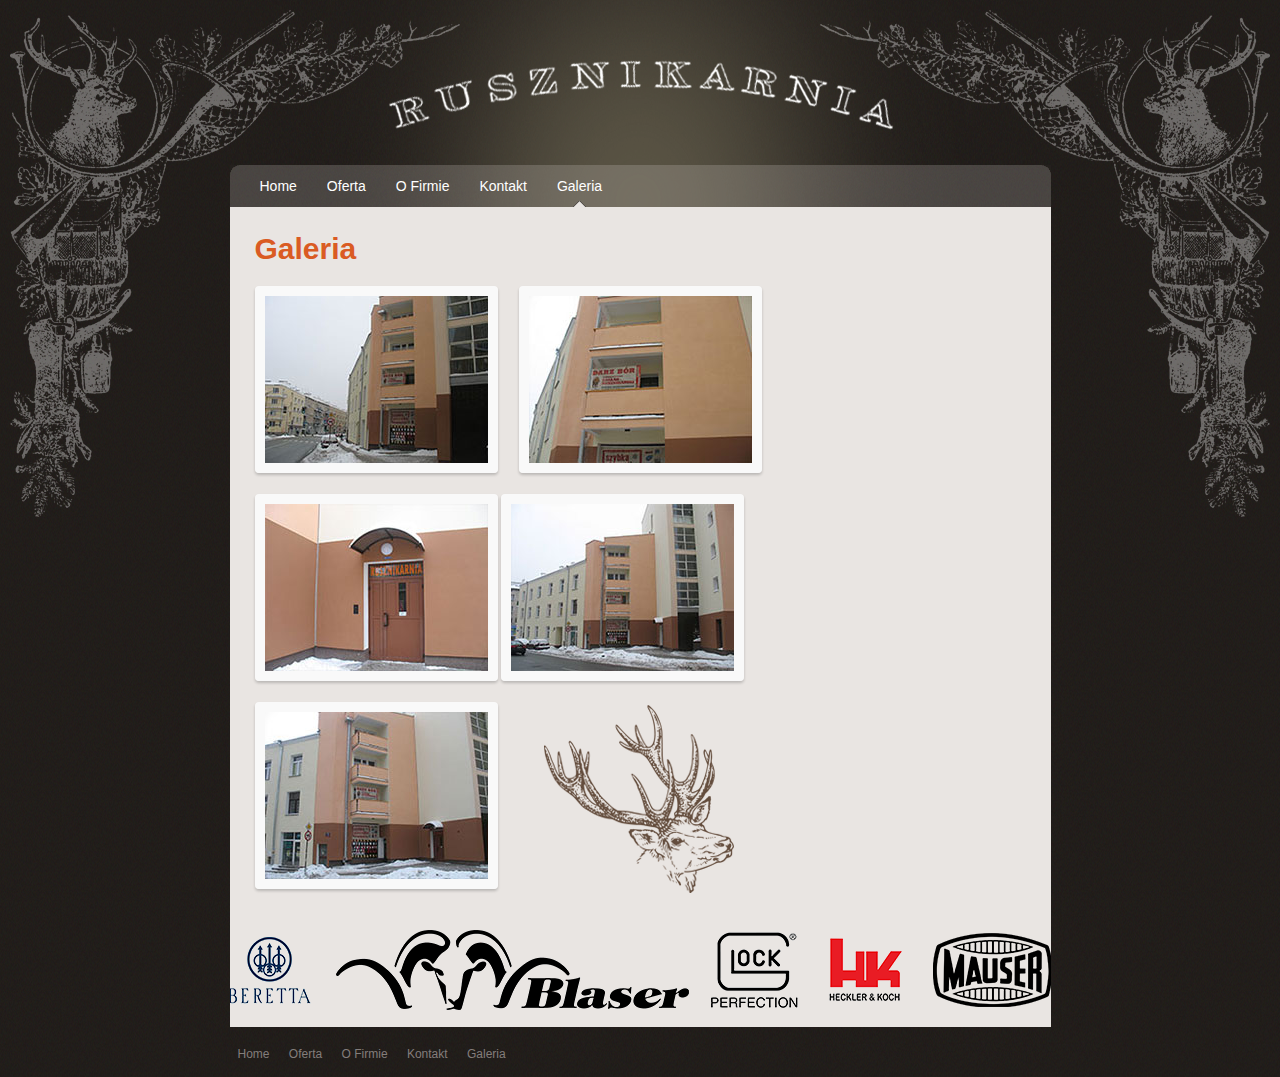
==== galeria.html @ e7baa584 "Initial Commit" ====
<!doctype html>  
<head>

<!--
           ,,,,        ,,,,
         ,"    ';    ;'    ",
         ;     s$$$$$s      ;
         ',  ss$$$$$$$$ss  ,'
          ;s$$$$$$$$$$$$$$s;
          $$$$$$$$$$$$$$$$$$
         $$$$W""Y$$$$Y""W$$$$
         $$$$   "$$$$"   $$$$
         $$$$  .$$$$$$.  $$$$
          $$$$$$$$$$$$$$$$$$
            "Y$$$"**"$$$Y"
               "$b..d$"
-->
        
<meta charset="utf-8">
<title>DARZ BÓR</title>

<link rel="stylesheet" type="text/css" href="css/style.css" />
<link rel="stylesheet" type="text/css" href="css/jquery.fancybox.css" />

<script type="text/javascript" src="http://ajax.googleapis.com/ajax/libs/jquery/1.7.1/jquery.min.js"></script>
<script type="text/javascript" src="js/jquery.simplyscroll.min.js"></script>
<script type="text/javascript" src="js/jquery.mousewheel-3.0.6.pack.js"></script>
<script type="text/javascript" src="js/jquery.fancybox.pack.js"></script>

<script type="text/javascript">
    $(document).ready(function() {
        $(".fancybox").fancybox();
    });
</script>

<script type="text/javascript">
    (function($) {
        $(function() {
            $("#scroller").simplyScroll({
                pauseOnHover: false
            });
        });
    })(jQuery);
</script>

</head>
<body>

<img class="border_left" src="images/border_left.png" alt="" title="" />
<img class="border_right" src="images/border_right.png" alt="" title="" />

<div id="main_container">

    <div id="header"></div>

    <div class="menu">
        <ul>                                                                         
            <li><a href="/">Home</a></li>
            <li><a href="oferta.html">Oferta</a></li>
            <li><a href="o_firmie.html">O Firmie</a></li>
            <li><a href="kontakt.html">Kontakt</a></li>
            <li class="selected"><a href="galeria.html">Galeria</a></li>
        </ul>
    </div> <!-- .menu -->
        
    <div class="center_content">

        <h1 class="title">Galeria</h1>

        <div class="twelvecol first thumb">
            <a class="fancybox" rel="group" href="images/galeria/IMG_2061.JPG" title="">
                <img src="images/galeria/thumb/thumb_IMG_2061.jpg" alt="" />
            </a>
            <a class="fancybox" rel="group" href="images/galeria/IMG_2062.JPG" title="">
                <img src="images/galeria/thumb/thumb_IMG_2062.jpg" alt="" />
            </a>
            <a class="fancybox" rel="group" href="images/galeria/IMG_2064.JPG" title="">
                <img class="end" src="images/galeria/thumb/thumb_IMG_2064.jpg" alt="" />
            </a>
            <a class="fancybox" rel="group" href="images/galeria/IMG_2065.JPG" title="">
                <img src="images/galeria/thumb/thumb_IMG_2065.jpg" alt="" />
            </a>
            <a class="fancybox" rel="group" href="images/galeria/IMG_2066.JPG" title="">
                <img src="images/galeria/thumb/thumb_IMG_2066.jpg" alt="" />
            </a>
            <img class="deer" src="images/deer.png" />
        </div><!-- .twelvecol -->

        <div  class="full">
            <ul id="scroller">
                <li><img src="images/scroller/beretta.png" height="80" width="93" alt="Beretta"></li>
                <li><img src="images/scroller/blaser.png" height="80" width="353" alt="Blaser"></li>
                <li><img src="images/scroller/glock.png" height="80" width="91" alt="Glock"></li>
                <li><img src="images/scroller/hk.png" height="80" width="93" alt="HK"></li>
                <li><img src="images/scroller/mauser.png" height="80" width="120" alt="Mauser"></li>
                <li><img src="images/scroller/ocz.png" height="80" width="128" alt="OCZ"></li>
                <li><img src="images/scroller/rws.png" height="80" width="80" alt="RWS"></li>
                <li><img src="images/scroller/sauer.png" height="80" width="207" alt="SAUER"></li>
                <li><img src="images/scroller/schmitbender.png" height="80" width="674" alt="Schmitbender"></li>
                <li><img src="images/scroller/sigsauer.png" height="80" width="278" alt="Sigsauer"></li>
                <li><img src="images/scroller/smithwesson.png" height="80" width="156" alt="Smith & Wesson"></li>
                <li><img src="images/scroller/steyr.png" height="80" width="80" alt="Steyr"></li>
                <li><img src="images/scroller/swarovski.png" height="80" width="103" alt="Swarovski"></li>
                <li><img src="images/scroller/walther.png" height="80" width="238" alt="Walther"></li>
                <li><img src="images/scroller/zeiss.png" height="80" width="80" alt="Zeiss"></li>
            </ul><!-- #scroller -->
        </div><!-- .full -->
        
        <div class="clear"></div> 
    
    </div><!-- .center_content -->    

    <div id="footer">  

        <div class="left_footer">
            <a href="/">Home</a>
            <a href="oferta.html">Oferta</a>
            <a href="o_firmie.html">O Firmie</a>
            <a href="kontakt.html">Kontakt</a>
            <a href="galeria.html">Galeria</a>
        </div><!-- .left_footer -->
    
    </div><!-- @footer -->
    
</div><!-- #main_container -->

</body>
</html>
---- css/style.css ----
/* Template from csstemplatesmarket.com */

@import url("normalize.css");
@import url("grid.css");
@import url("jquery.simplyscroll.css");

body
{
	background:url(../images/bg.gif) repeat #000;
	font-family:arial, sans-serif;
	font-size:12px;
	color:#36322b;
	margin:0 auto auto;
	padding:0;
}

h1 {}

h2 {
	color: #24a4b3;
	font-size: 20px;
	margin: 0;
	padding: 0;
}

h3 {
	margin: 5px 0;
	padding: 0;
}

ul {
	padding: 0 0 0 20px;
	margin: 0;
}
p
{
	text-align:justify;
	line-height:20px;
	margin:0;
	padding:0 0 20px 0;
}

p.welcome
{
	padding:10px;
}

p.testimonial
{
	font-style:italic;
	padding:5px 15px 0 5px;
}

.clear
{
	clear:both;
}

a.read_more
{
	display:block;
	width:66px;
	height:23px;
	line-height:23px;
	text-align:center;
	color:#fff;
	float:right;
	text-decoration:none;
	font-size:12px;
	background:url(../images/read_more_bg.gif) no-repeat center;
	margin:10px 40px 0 0;
	padding:0 0 0 17px;
}

img.left_img
{
	float:left;
	padding:3px 25px 3px 3px;
}

#main_container
{
	width:821px;
	height:auto;
	margin:auto;
	padding:0;
}

#header
{
	width:821px;
	height:165px;
	background:url(../images/header_bg.png) no-repeat center top;
	margin:0;
	padding:0;
}

.center {
	text-align: center;
}

.border_left {
	left:0;
	position:absolute;
	top:0;
	z-index:2;
	padding:10px 0 0 10px;
}

.border_right {
	right:0;
	position:absolute;
	top:0;
	z-index:2;
	padding:10px 10px 0 0;
}

.title {
	font-size: 30px;
	font-weight: 700;
	color: #da5b23;
	padding: 0;
	margin: 0 0 20px 0;
}

.title_welcome
{
	width:auto;
	font-size:22px;
	color:#24a4b3;
	background:url(../images/news_icon.gif) no-repeat left top;
	margin:0 0 30px;
	padding:0 0 0 35px;
}

.menu
{
	width:821px;
	height:42px;
	background:url(../images/menu_bg.gif) no-repeat left;
	position:relative;
	z-index:3;
	margin:0;
}

.menu ul
{
	list-style:none;
	margin:0;
	padding:0 0 0 15px;
}

.menu ul li
{
	display:inline;
}

.menu ul li a
{
	float:left;
	height:42px;
	border:none;
	text-decoration:none;
	color:#fff;
	line-height:42px;
	font-size:14px;
	padding:0 15px;
}

.menu ul li.selected a
{
	float:left;
	height:42px;
	border:none;
	text-decoration:none;
	color:#fff;
	line-height:42px;
	font-size:14px;
	background:url(../images/menu_bullet.gif) no-repeat bottom center;
	padding:0 15px;
}

.menu ul li a:hover
{
	background:url(../images/menu_bullet.gif) no-repeat bottom center;
}

.welcome_box
{
	border:1px solid #fff;
	-webkit-border-radius:8px;
	-moz-border-radius:8px;
	border-radius:8px;
	-webkit-box-shadow:0 0 10px 3px #d9d5d2;
	box-shadow:0 0 10px 3px #d9d5d2;
	padding:0;
}

.center_content
{
	height:auto;
	clear:both;
	background-color:#e9e5e2;
	position:relative;
	z-index:3;
	padding:25px 25px 5px 25px;
}

.center_left
{
	width:460px;
	float:left;
	padding:10px 0 10px 0;
}

.center_right
{
	width:300px;
	float:left;
	padding:10px 0;
}

.software_box
{
	width:187px;
	height:265px;
	padding:0 0 15px 50px;
}

.features
{
	padding:10px 0 0 30px;
}

.news_box
{
	float:left;
	width:auto;
	border-bottom:1px #CCC dashed;
	padding:10px 0 8px;
}

.news_icon
{
	width:30px;
	height:33px;
	float:left;
	background:url(../images/news_icon.gif) no-repeat center;
}

.news_content
{
	width:400px;
	float:left;
	text-align:justify;
	line-height:20px;
	padding:0 0 0 10px;
}

.text_box
{
	width: 500px;
	background: #ded8d3;
	border:1px solid #cbc3bd;
	-webkit-border-radius:8px;
	-moz-border-radius:8px;
	border-radius:8px;
	padding: 20px 0 0 0;
	margin: 0 auto 20px auto;
	float: none;
}

.login_form_row
{
	float:left;
	padding:4px 0;
}

label.login_label
{
	width:70px;
	float:left;
	color:#000;
	text-align:right;
	padding:3px 5px 0 0;
}

input.login_input
{
	width:153px;
	height:18px;
	float:left;
	border:1px #9dbbc6 solid;
	background-color:#fff;
	color:#000;
}

input.login
{
	float:right;
	padding:10px 20px 0 0;
}

ul.list
{
	list-style:none;
	margin:0;
	padding:0;
}

ul.list li
{
	list-style:none;
	width:auto;
	height:auto;
	margin:8px 0;
	padding:0;
}

ul.list li a
{
	height:24px;
	width:auto;
	color:#36322b;
	text-align:left;
	line-height:24px;
	text-decoration:none;
	margin:0;
	padding:0 0 0 15px;
}

ul.list li span
{
	height:24px;
	width:24px;
	display:block;
	color:#000;
	text-align:center;
	float:left;
	line-height:24px;
	background:url(../images/bullet_list.gif) no-repeat left;
	margin:0;
	padding:0;
}

.testimonials
{
	padding:20px 0;
}

#footer
{
	width:821px;
	height:50px;
	clear:both;
	color:#837d7b;
	position:relative;
	z-index:3;
}

.left_footer
{
	float:left;
	padding:20px 0 0;
}

#footer a
{
	color:#837d7b;
	text-decoration:none;
	padding:0 8px;
}

.right_footer
{
	float:right;
	padding:15px 5px 0 0;
}

a {
	color: #da5b23;
}

a:hover, a:focus {
	text-decoration: underline;
}

a,a:hover.read_more,ul.list li a:hover
{
	text-decoration: none;
}

span.red,span.orange
{
	font-weight:700;
	color:#da5b23;
}

.fancybox img{
	margin: 0 18px 18px 0;
	border: 10px solid #f9f9f9;
	box-shadow: rgba(0,0,0,0.2) 0px 2px 3px 0px;
	-webkit-border-radius: 4px;
	-moz-border-radius: 4px;
	border-radius: 4px;
}

.end {
	margin: 0 0 18px 0 !important;
}

.dog {
	margin: -70px 0 -10px 0;
	margin: -70px 0 -0 0;
	left: -10px;
}

.boar {
	position: relative;
	top: -210px;
	margin: -183px 30px 0 0;
	float: right;
}

.deer {
	margin: 0 0 0 25px;
	top: -14px;
	position: relative;
}
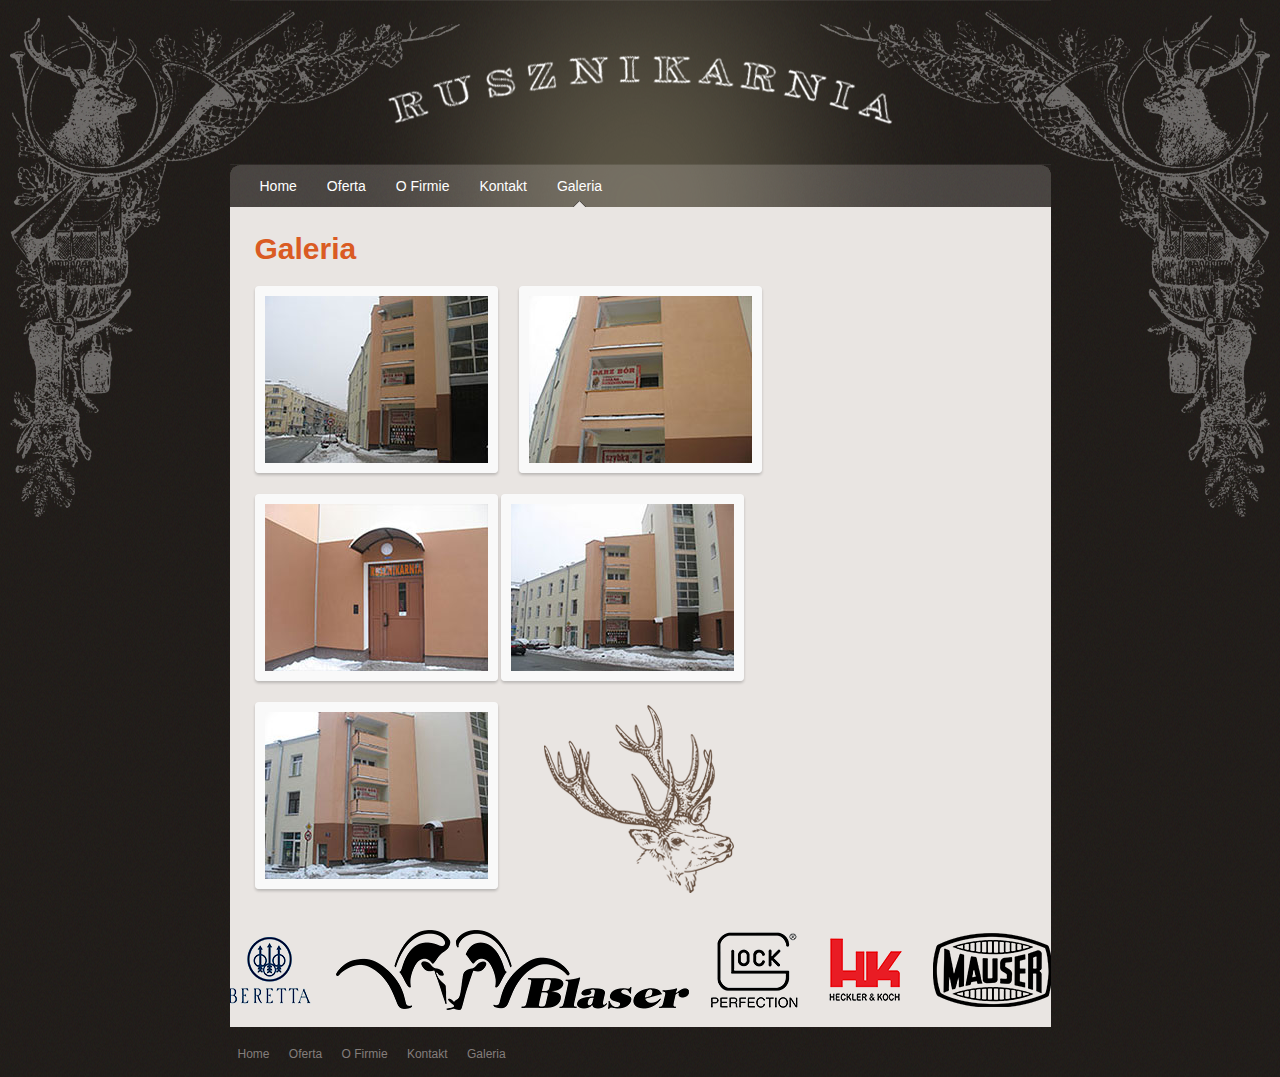
==== commit a91344e5: "New header method" ====
--- a/galeria.html
+++ b/galeria.html
@@ -51,8 +51,10 @@
 
 <div id="main_container">
 
-    <div id="header"></div>
-
+    <div id="header">
+        <a href="/"><img class="logo" src="images/logo.png" /></a>
+    </div>
+    
     <div class="menu">
         <ul>                                                                         
             <li><a href="/">Home</a></li>
--- a/css/style.css
+++ b/css/style.css
@@ -4,137 +4,134 @@
 @import url("grid.css");
 @import url("jquery.simplyscroll.css");
 
-body
-{
-	background:url(../images/bg.gif) repeat #000;
-	font-family:arial, sans-serif;
-	font-size:12px;
-	color:#36322b;
-	margin:0 auto auto;
-	padding:0;
+body {
+    background: url(../images/bg.gif) repeat black;
+    font-family: arial, sans-serif;
+    font-size: 12px;
+    color: #36322b;
+    margin: 0 auto auto;
+    padding: 0;
 }
 
 h1 {}
 
 h2 {
-	color: #24a4b3;
-	font-size: 20px;
+    color: #24a4b3;
+    font-size: 20px;
+    margin: 0;
+    padding: 0;
+}
+
+h3 {
+    margin: 5px 0;
+    padding: 0;
+}
+
+ul {
+    padding: 0 0 0 20px;
+    margin: 0;
+}
+
+p {
+	text-align: justify;
+	line-height: 20px;
 	margin: 0;
-	padding: 0;
-}
-
-h3 {
-	margin: 5px 0;
-	padding: 0;
-}
-
-ul {
-	padding: 0 0 0 20px;
-	margin: 0;
-}
-p
-{
-	text-align:justify;
-	line-height:20px;
-	margin:0;
-	padding:0 0 20px 0;
-}
-
-p.welcome
-{
-	padding:10px;
-}
-
-p.testimonial
-{
-	font-style:italic;
-	padding:5px 15px 0 5px;
-}
-
-.clear
-{
-	clear:both;
-}
-
-a.read_more
-{
-	display:block;
-	width:66px;
-	height:23px;
-	line-height:23px;
-	text-align:center;
-	color:#fff;
-	float:right;
-	text-decoration:none;
-	font-size:12px;
-	background:url(../images/read_more_bg.gif) no-repeat center;
-	margin:10px 40px 0 0;
-	padding:0 0 0 17px;
-}
-
-img.left_img
-{
-	float:left;
-	padding:3px 25px 3px 3px;
-}
-
-#main_container
-{
-	width:821px;
-	height:auto;
-	margin:auto;
-	padding:0;
-}
-
-#header
-{
-	width:821px;
-	height:165px;
-	background:url(../images/header_bg.png) no-repeat center top;
-	margin:0;
-	padding:0;
+	padding: 0 0 20px 0;
+}
+
+p.welcome {
+    padding: 10px;
+ }
+
+p.testimonial {
+	font-style: italic;
+    padding: 5px 15px 0 5px;
+}
+
+.clear {
+    clear: both;
+}
+
+a.read_more {
+    display: block;
+    width: 66px;
+    height: 23px;
+    line-height: 23px;
+    text-align: center;
+    color: #fff;
+    float: right;
+    text-decoration: none;
+    font-size: 12px;
+    background: url(../images/read_more_bg.gif) no-repeat center;
+    margin: 10px 40px 0 0;
+    padding: 0 0 0 17px;
+}
+
+img.left_img {
+    float: left;
+    padding: 3px 25px 3px 3px;
+}
+
+#main_container {
+    width: 821px;
+    height: auto;
+    margin: auto;
+    padding: 0;
+}
+
+#header {
+    width: 821px;
+    height: 165px;
+    background: url(../images/header_bg.png) no-repeat center top;
+    margin: 0;
+    padding: 0;
 }
 
 .center {
-	text-align: center;
+    text-align: center;
+}
+
+.logo {
+	margin: 0 auto;
+	display: block;
+	top: 55px;
+	position: relative;
 }
 
 .border_left {
-	left:0;
-	position:absolute;
-	top:0;
-	z-index:2;
-	padding:10px 0 0 10px;
+    left: 0;
+    position: absolute;
+    top: 0;
+    z-index: 2;
+    padding: 10px 0 0 10px;
 }
 
 .border_right {
-	right:0;
-	position:absolute;
-	top:0;
-	z-index:2;
-	padding:10px 10px 0 0;
+    right: 0;
+    position: absolute;
+    top: 0;
+    z-index: 2;
+    padding: 10px 10px 0 0;
 }
 
 .title {
-	font-size: 30px;
-	font-weight: 700;
-	color: #da5b23;
-	padding: 0;
-	margin: 0 0 20px 0;
-}
-
-.title_welcome
-{
-	width:auto;
-	font-size:22px;
-	color:#24a4b3;
-	background:url(../images/news_icon.gif) no-repeat left top;
-	margin:0 0 30px;
-	padding:0 0 0 35px;
-}
-
-.menu
-{
+    font-size: 30px;
+    font-weight: 700;
+    color: #da5b23;
+    padding: 0;
+    margin: 0 0 20px 0;
+}
+
+.title_welcome {
+    width: auto;
+    font-size: 22px;
+    color: #24a4b3;
+    background: url(../images/news_icon.gif) no-repeat left top;
+    margin: 0 0 30px;
+    padding: 0 0 0 35px;
+}
+
+.menu {
 	width:821px;
 	height:42px;
 	background:url(../images/menu_bg.gif) no-repeat left;
@@ -143,20 +140,17 @@
 	margin:0;
 }
 
-.menu ul
-{
+.menu ul {
 	list-style:none;
 	margin:0;
 	padding:0 0 0 15px;
 }
 
-.menu ul li
-{
+.menu ul li {
 	display:inline;
 }
 
-.menu ul li a
-{
+.menu ul li a {
 	float:left;
 	height:42px;
 	border:none;
@@ -167,8 +161,7 @@
 	padding:0 15px;
 }
 
-.menu ul li.selected a
-{
+.menu ul li.selected a {
 	float:left;
 	height:42px;
 	border:none;
@@ -180,136 +173,120 @@
 	padding:0 15px;
 }
 
-.menu ul li a:hover
-{
+.menu ul li a:hover {
 	background:url(../images/menu_bullet.gif) no-repeat bottom center;
 }
 
-.welcome_box
-{
-	border:1px solid #fff;
-	-webkit-border-radius:8px;
-	-moz-border-radius:8px;
-	border-radius:8px;
-	-webkit-box-shadow:0 0 10px 3px #d9d5d2;
-	box-shadow:0 0 10px 3px #d9d5d2;
-	padding:0;
-}
-
-.center_content
-{
-	height:auto;
-	clear:both;
-	background-color:#e9e5e2;
-	position:relative;
-	z-index:3;
-	padding:25px 25px 5px 25px;
-}
-
-.center_left
-{
-	width:460px;
-	float:left;
-	padding:10px 0 10px 0;
-}
-
-.center_right
-{
-	width:300px;
-	float:left;
-	padding:10px 0;
-}
-
-.software_box
-{
-	width:187px;
-	height:265px;
-	padding:0 0 15px 50px;
-}
-
-.features
-{
-	padding:10px 0 0 30px;
-}
-
-.news_box
-{
-	float:left;
-	width:auto;
-	border-bottom:1px #CCC dashed;
-	padding:10px 0 8px;
-}
-
-.news_icon
-{
-	width:30px;
-	height:33px;
-	float:left;
-	background:url(../images/news_icon.gif) no-repeat center;
-}
-
-.news_content
-{
-	width:400px;
-	float:left;
-	text-align:justify;
-	line-height:20px;
-	padding:0 0 0 10px;
-}
-
-.text_box
-{
-	width: 500px;
-	background: #ded8d3;
-	border:1px solid #cbc3bd;
-	-webkit-border-radius:8px;
-	-moz-border-radius:8px;
-	border-radius:8px;
-	padding: 20px 0 0 0;
-	margin: 0 auto 20px auto;
-	float: none;
-}
-
-.login_form_row
-{
-	float:left;
-	padding:4px 0;
-}
-
-label.login_label
-{
-	width:70px;
-	float:left;
-	color:#000;
-	text-align:right;
-	padding:3px 5px 0 0;
-}
-
-input.login_input
-{
-	width:153px;
-	height:18px;
-	float:left;
-	border:1px #9dbbc6 solid;
-	background-color:#fff;
-	color:#000;
-}
-
-input.login
-{
-	float:right;
-	padding:10px 20px 0 0;
-}
-
-ul.list
-{
+.welcome_box {
+    border: 1px solid #fff;
+    -webkit-border-radius: 8px;
+    -moz-border-radius: 8px;
+    border-radius: 8px;
+    -webkit-box-shadow: 0 0 10px 3px #d9d5d2;
+    box-shadow: 0 0 10px 3px #d9d5d2;
+    padding: 0;
+}
+
+.center_content {
+    height: auto;
+    clear: both;
+    background-color: #e9e5e2;
+    position: relative;
+    z-index: 3;
+    padding: 25px 25px 5px 25px;
+}
+
+.center_left {
+    width: 460px;
+    float: left;
+    padding: 10px 0 10px 0;
+}
+
+.center_right {
+    width: 300px;
+    float: left;
+    padding: 10px 0;
+}
+
+.software_box {
+    width: 187px;
+    height: 265px;
+    padding: 0 0 15px 50px;
+}
+
+.features {
+    padding: 10px 0 0 30px;
+}
+
+.news_box {
+    float: left;
+    width: auto;
+    border-bottom: 1px #CCC dashed;
+    padding: 10px 0 8px;
+}
+
+.news_icon {
+    width: 30px;
+    height: 33px;
+    float: left;
+    background: url(../images/news_icon.gif) no-repeat center;
+}
+
+.news_content {
+    width: 400px;
+    float: left;
+    text-align: justify;
+    line-height: 20px;
+    padding: 0 0 0 10px;
+}
+
+.text_box {
+    width: 500px;
+    background: #ded8d3;
+    border: 1px solid #cbc3bd;
+    -webkit-border-radius: 8px;
+    -moz-border-radius: 8px;
+    border-radius: 8px;
+    padding: 20px 0 0 0;
+    margin: 0 auto 20px auto;
+    float: none;
+}
+
+.login_form_row {
+    float: left;
+    padding: 4px 0;
+}
+
+label.login_label {
+    width: 70px;
+    float: left;
+    color: #000;
+    text-align: right;
+    padding: 3px 5px 0 0;
+}
+
+input.login_input {
+    width: 153px;
+    height: 18px;
+    float: left;
+    border: 1px #9dbbc6 solid;
+    background-color: #fff;
+    color: #000;
+    }
+
+input.login {
+    float: right;
+    padding: 10px 20px 0 0;
+}
+
+
+ul.list {
 	list-style:none;
 	margin:0;
 	padding:0;
 }
 
-ul.list li
-{
+ul.list li {
 	list-style:none;
 	width:auto;
 	height:auto;
@@ -317,8 +294,7 @@
 	padding:0;
 }
 
-ul.list li a
-{
+ul.list li a {
 	height:24px;
 	width:auto;
 	color:#36322b;
@@ -329,8 +305,7 @@
 	padding:0 0 0 15px;
 }
 
-ul.list li span
-{
+ul.list li span {
 	height:24px;
 	width:24px;
 	display:block;
@@ -343,38 +318,33 @@
 	padding:0;
 }
 
-.testimonials
-{
-	padding:20px 0;
-}
-
-#footer
-{
-	width:821px;
-	height:50px;
-	clear:both;
-	color:#837d7b;
-	position:relative;
-	z-index:3;
-}
-
-.left_footer
-{
-	float:left;
-	padding:20px 0 0;
-}
-
-#footer a
-{
-	color:#837d7b;
-	text-decoration:none;
-	padding:0 8px;
-}
-
-.right_footer
-{
-	float:right;
-	padding:15px 5px 0 0;
+.testimonials {
+    padding: 20px 0;
+}
+
+#footer {
+    width: 821px;
+    height: 50px;
+    clear: both;
+    color: #837d7b;
+    position: relative;
+    z-index: 3;
+}
+
+.left_footer {
+    float: left;
+    padding: 20px 0 0;
+}
+
+#footer a {
+    color: #837d7b;
+    text-decoration: none;
+    padding: 0 8px;
+}
+
+.right_footer {
+    float: right;
+    padding: 15px 5px 0 0;
 }
 
 a {
@@ -385,45 +355,47 @@
 	text-decoration: underline;
 }
 
-a,a:hover.read_more,ul.list li a:hover
-{
+a,a:hover.read_more,ul.list li a:hover {
 	text-decoration: none;
 }
 
-span.red,span.orange
-{
-	font-weight:700;
-	color:#da5b23;
-}
-
-.fancybox img{
-	margin: 0 18px 18px 0;
-	border: 10px solid #f9f9f9;
-	box-shadow: rgba(0,0,0,0.2) 0px 2px 3px 0px;
-	-webkit-border-radius: 4px;
-	-moz-border-radius: 4px;
-	border-radius: 4px;
+ul.list li a:hover {
+    text-decoration: none;
+}
+
+.red, .orange {
+    font-weight: 700;
+    color: #da5b23;
+}
+
+.fancybox img {
+    margin: 0 18px 18px 0;
+    border: 10px solid #f9f9f9;
+    box-shadow: rgba(0, 0, 0, 0.2) 0px 2px 3px 0px;
+    -webkit-border-radius: 4px;
+    -moz-border-radius: 4px;
+    border-radius: 4px;
 }
 
 .end {
-	margin: 0 0 18px 0 !important;
+    margin: 0 0 18px 0 !important;
 }
 
 .dog {
-	margin: -70px 0 -10px 0;
-	margin: -70px 0 -0 0;
-	left: -10px;
+    margin: -70px 0 -10px 0;
+    margin: -70px 0 0 0;
+    left: -10px;
 }
 
 .boar {
-	position: relative;
-	top: -210px;
-	margin: -183px 30px 0 0;
-	float: right;
+    position: relative;
+    top: -210px;
+    margin: -183px 30px 0 0;
+    float: right;
 }
 
 .deer {
-	margin: 0 0 0 25px;
-	top: -14px;
-	position: relative;
+    margin: 0 0 0 25px;
+    top: -14px;
+    position: relative;
 }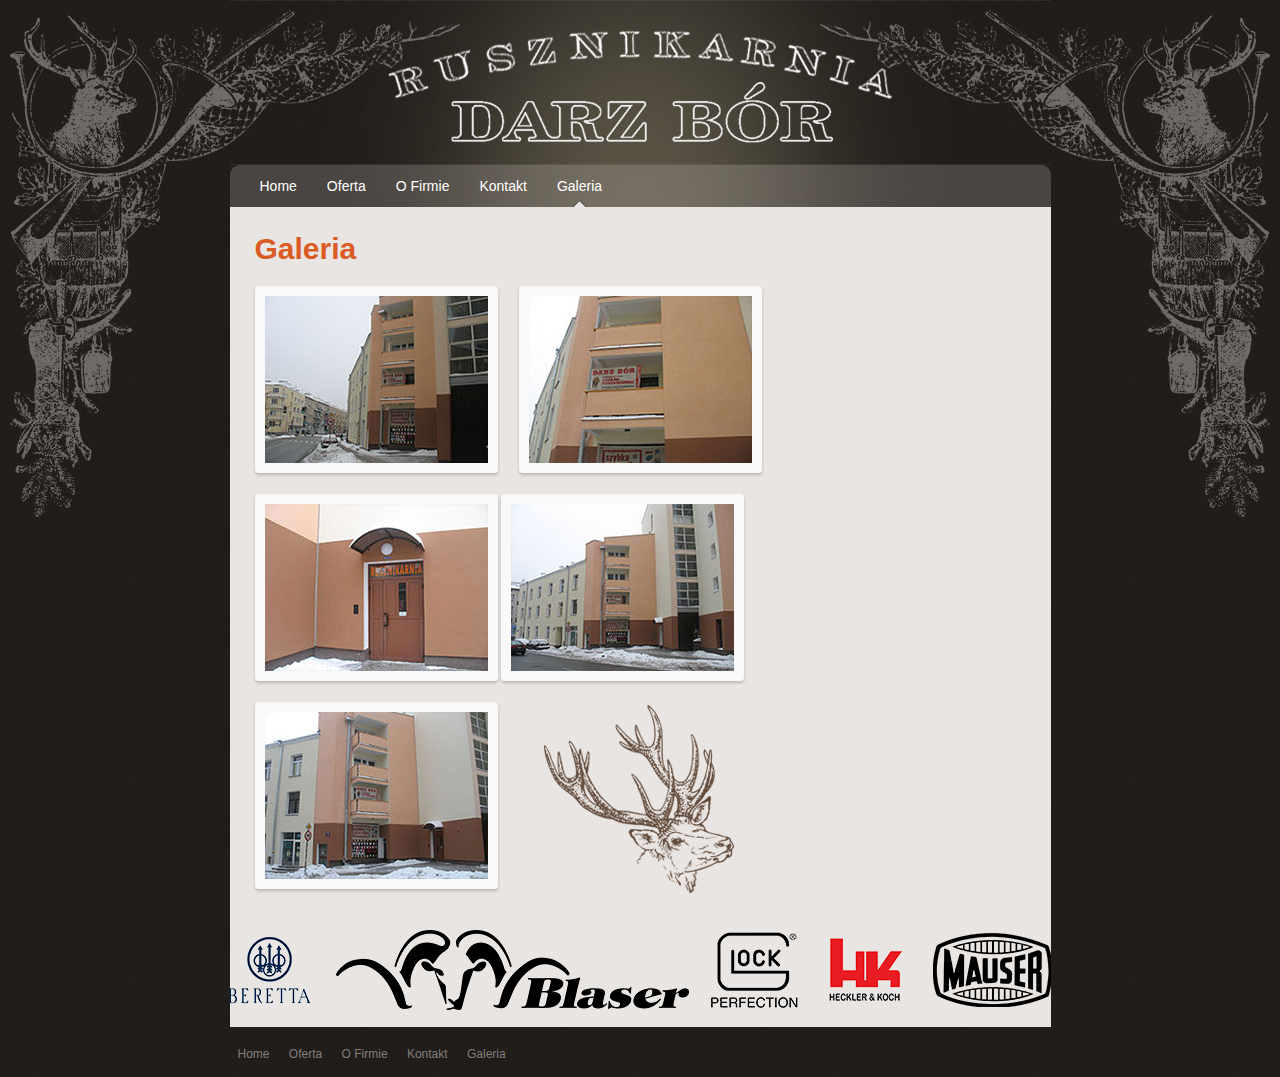
==== commit baed6d00: "title updates" ====
--- a/galeria.html
+++ b/galeria.html
@@ -17,7 +17,7 @@
 -->
         
 <meta charset="utf-8">
-<title>DARZ BÓR</title>
+<title>DARZ BÓR - Galeria</title>
 
 <link rel="stylesheet" type="text/css" href="css/style.css" />
 <link rel="stylesheet" type="text/css" href="css/jquery.fancybox.css" />
@@ -54,7 +54,7 @@
     <div id="header">
         <a href="/"><img class="logo" src="images/logo.png" /></a>
     </div>
-    
+
     <div class="menu">
         <ul>                                                                         
             <li><a href="/">Home</a></li>
--- a/css/style.css
+++ b/css/style.css
@@ -16,7 +16,7 @@
 h1 {}
 
 h2 {
-    color: #24a4b3;
+    color: #da5b23;
     font-size: 20px;
     margin: 0;
     padding: 0;
@@ -41,35 +41,10 @@
 
 p.welcome {
     padding: 10px;
- }
-
-p.testimonial {
-	font-style: italic;
-    padding: 5px 15px 0 5px;
 }
 
 .clear {
     clear: both;
-}
-
-a.read_more {
-    display: block;
-    width: 66px;
-    height: 23px;
-    line-height: 23px;
-    text-align: center;
-    color: #fff;
-    float: right;
-    text-decoration: none;
-    font-size: 12px;
-    background: url(../images/read_more_bg.gif) no-repeat center;
-    margin: 10px 40px 0 0;
-    padding: 0 0 0 17px;
-}
-
-img.left_img {
-    float: left;
-    padding: 3px 25px 3px 3px;
 }
 
 #main_container {
@@ -94,7 +69,7 @@
 .logo {
 	margin: 0 auto;
 	display: block;
-	top: 55px;
+	top: 30px;
 	position: relative;
 }
 
@@ -196,50 +171,6 @@
     padding: 25px 25px 5px 25px;
 }
 
-.center_left {
-    width: 460px;
-    float: left;
-    padding: 10px 0 10px 0;
-}
-
-.center_right {
-    width: 300px;
-    float: left;
-    padding: 10px 0;
-}
-
-.software_box {
-    width: 187px;
-    height: 265px;
-    padding: 0 0 15px 50px;
-}
-
-.features {
-    padding: 10px 0 0 30px;
-}
-
-.news_box {
-    float: left;
-    width: auto;
-    border-bottom: 1px #CCC dashed;
-    padding: 10px 0 8px;
-}
-
-.news_icon {
-    width: 30px;
-    height: 33px;
-    float: left;
-    background: url(../images/news_icon.gif) no-repeat center;
-}
-
-.news_content {
-    width: 400px;
-    float: left;
-    text-align: justify;
-    line-height: 20px;
-    padding: 0 0 0 10px;
-}
-
 .text_box {
     width: 500px;
     background: #ded8d3;
@@ -252,76 +183,6 @@
     float: none;
 }
 
-.login_form_row {
-    float: left;
-    padding: 4px 0;
-}
-
-label.login_label {
-    width: 70px;
-    float: left;
-    color: #000;
-    text-align: right;
-    padding: 3px 5px 0 0;
-}
-
-input.login_input {
-    width: 153px;
-    height: 18px;
-    float: left;
-    border: 1px #9dbbc6 solid;
-    background-color: #fff;
-    color: #000;
-    }
-
-input.login {
-    float: right;
-    padding: 10px 20px 0 0;
-}
-
-
-ul.list {
-	list-style:none;
-	margin:0;
-	padding:0;
-}
-
-ul.list li {
-	list-style:none;
-	width:auto;
-	height:auto;
-	margin:8px 0;
-	padding:0;
-}
-
-ul.list li a {
-	height:24px;
-	width:auto;
-	color:#36322b;
-	text-align:left;
-	line-height:24px;
-	text-decoration:none;
-	margin:0;
-	padding:0 0 0 15px;
-}
-
-ul.list li span {
-	height:24px;
-	width:24px;
-	display:block;
-	color:#000;
-	text-align:center;
-	float:left;
-	line-height:24px;
-	background:url(../images/bullet_list.gif) no-repeat left;
-	margin:0;
-	padding:0;
-}
-
-.testimonials {
-    padding: 20px 0;
-}
-
 #footer {
     width: 821px;
     height: 50px;
@@ -338,7 +199,6 @@
 
 #footer a {
     color: #837d7b;
-    text-decoration: none;
     padding: 0 8px;
 }
 
@@ -348,19 +208,12 @@
 }
 
 a {
-	color: #da5b23;
+	color: #24a4b3;
+	text-decoration: none;
 }
 
 a:hover, a:focus {
 	text-decoration: underline;
-}
-
-a,a:hover.read_more,ul.list li a:hover {
-	text-decoration: none;
-}
-
-ul.list li a:hover {
-    text-decoration: none;
 }
 
 .red, .orange {
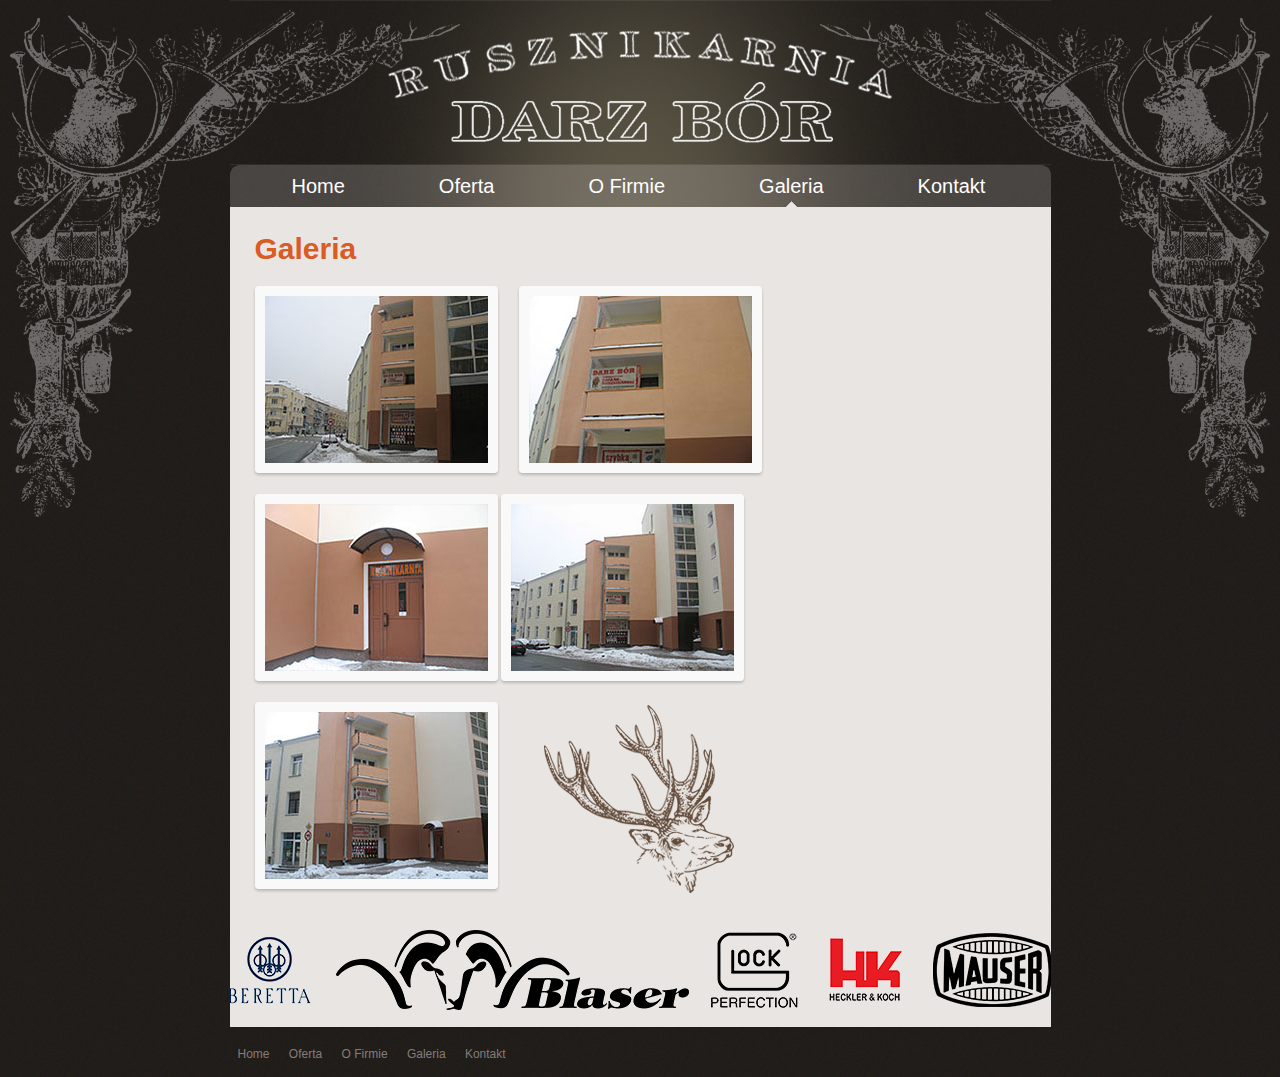
==== commit 430c4d62: "Poprawki 1 and .css organizing" ====
--- a/galeria.html
+++ b/galeria.html
@@ -60,8 +60,8 @@
             <li><a href="/">Home</a></li>
             <li><a href="oferta.html">Oferta</a></li>
             <li><a href="o_firmie.html">O Firmie</a></li>
+            <li class="selected"><a href="galeria.html">Galeria</a></li>
             <li><a href="kontakt.html">Kontakt</a></li>
-            <li class="selected"><a href="galeria.html">Galeria</a></li>
         </ul>
     </div> <!-- .menu -->
         
@@ -118,8 +118,8 @@
             <a href="/">Home</a>
             <a href="oferta.html">Oferta</a>
             <a href="o_firmie.html">O Firmie</a>
+            <a href="galeria.html">Galeria</a>
             <a href="kontakt.html">Kontakt</a>
-            <a href="galeria.html">Galeria</a>
         </div><!-- .left_footer -->
     
     </div><!-- @footer -->
--- a/css/style.css
+++ b/css/style.css
@@ -3,6 +3,8 @@
 @import url("normalize.css");
 @import url("grid.css");
 @import url("jquery.simplyscroll.css");
+
+/* General */
 
 body {
     background: url(../images/bg.gif) repeat black;
@@ -13,7 +15,14 @@
     padding: 0;
 }
 
-h1 {}
+a {
+    color: #24a4b3;
+    text-decoration: none;
+}
+
+a:hover, a:focus {
+    text-decoration: underline;
+}
 
 h2 {
     color: #da5b23;
@@ -32,46 +41,18 @@
     margin: 0;
 }
 
+li {
+    line-height: 20px;
+}
+
 p {
-	text-align: justify;
-	line-height: 20px;
-	margin: 0;
-	padding: 0 0 20px 0;
-}
-
-p.welcome {
-    padding: 10px;
-}
-
-.clear {
-    clear: both;
-}
-
-#main_container {
-    width: 821px;
-    height: auto;
-    margin: auto;
-    padding: 0;
-}
-
-#header {
-    width: 821px;
-    height: 165px;
-    background: url(../images/header_bg.png) no-repeat center top;
+    text-align: justify;
+    line-height: 20px;
     margin: 0;
-    padding: 0;
-}
-
-.center {
-    text-align: center;
-}
-
-.logo {
-	margin: 0 auto;
-	display: block;
-	top: 30px;
-	position: relative;
-}
+    padding: 0 0 20px 0;
+}
+
+/*Body*/
 
 .border_left {
     left: 0;
@@ -89,6 +70,106 @@
     padding: 10px 10px 0 0;
 }
 
+.logo {
+    margin: 0 auto;
+    display: block;
+    top: 30px;
+    position: relative;
+}
+
+#header {
+    width: 821px;
+    height: 165px;
+    background: url(../images/header_bg.png) no-repeat center top;
+    margin: 0;
+    padding: 0;
+}
+
+#main_container {
+    width: 821px;
+    height: auto;
+    margin: auto;
+    padding: 0;
+}
+
+/*Navigation*/
+
+.menu {
+    width:821px;
+    height:42px;
+    background:url(../images/menu_bg.gif) no-repeat left;
+    position:relative;
+    z-index:3;
+    margin:0;
+}
+
+.menu ul {
+    list-style:none;
+    margin:0;
+    padding:0 0 0 15px;
+}
+
+.menu ul li {
+    display:inline;
+}
+
+.menu ul li a {
+    float:left;
+    height:42px;
+    border:none;
+    text-decoration:none;
+    color:#fff;
+    line-height:42px;
+    font-size: 20px;
+    padding: 0 47px
+}
+
+.menu ul li.selected a {
+    float:left;
+    height:42px;
+    border:none;
+    text-decoration:none;
+    color:#fff;
+    line-height:42px;
+    background:url(../images/menu_bullet.gif) no-repeat bottom center;
+}
+
+.menu ul li a:hover {
+    background:url(../images/menu_bullet.gif) no-repeat bottom center;
+}
+
+/*Footer*/
+
+#footer {
+    width: 821px;
+    height: 50px;
+    clear: both;
+    color: #837d7b;
+    position: relative;
+    z-index: 3;
+}
+
+.left_footer {
+    float: left;
+    padding: 20px 0 0;
+}
+
+#footer a {
+    color: #837d7b;
+    padding: 0 8px;
+}
+
+.right_footer {
+    float: right;
+    padding: 15px 5px 0 0;
+}
+
+/* Sub-Classes */
+
+.center {
+    text-align: center;
+}
+
 .title {
     font-size: 30px;
     font-weight: 700;
@@ -101,55 +182,32 @@
     width: auto;
     font-size: 22px;
     color: #24a4b3;
-    background: url(../images/news_icon.gif) no-repeat left top;
-    margin: 0 0 30px;
-    padding: 0 0 0 35px;
-}
-
-.menu {
-	width:821px;
-	height:42px;
-	background:url(../images/menu_bg.gif) no-repeat left;
-	position:relative;
-	z-index:3;
-	margin:0;
-}
-
-.menu ul {
-	list-style:none;
-	margin:0;
-	padding:0 0 0 15px;
-}
-
-.menu ul li {
-	display:inline;
-}
-
-.menu ul li a {
-	float:left;
-	height:42px;
-	border:none;
-	text-decoration:none;
-	color:#fff;
-	line-height:42px;
-	font-size:14px;
-	padding:0 15px;
-}
-
-.menu ul li.selected a {
-	float:left;
-	height:42px;
-	border:none;
-	text-decoration:none;
-	color:#fff;
-	line-height:42px;
-	font-size:14px;
-	background:url(../images/menu_bullet.gif) no-repeat bottom center;
-	padding:0 15px;
-}
-
-.menu ul li a:hover {
-	background:url(../images/menu_bullet.gif) no-repeat bottom center;
+    margin: 10px 0 -5px 10px;
+}
+
+.red, .orange {
+    font-weight: 700;
+    color: #da5b23;
+}
+
+.bold {
+    font-weight: bold;
+}
+
+.border {
+    border: 10px solid #f9f9f9;
+    box-shadow: rgba(0, 0, 0, 0.2) 0px 2px 3px 0px;
+    -webkit-border-radius: 4px;
+    -moz-border-radius: 4px;
+    border-radius: 4px;
+}
+
+.welcome {
+    padding: 10px;
+}
+
+.clear {
+    clear: both;
 }
 
 .welcome_box {
@@ -183,43 +241,43 @@
     float: none;
 }
 
-#footer {
-    width: 821px;
-    height: 50px;
-    clear: both;
-    color: #837d7b;
-    position: relative;
-    z-index: 3;
-}
-
-.left_footer {
-    float: left;
-    padding: 20px 0 0;
-}
-
-#footer a {
-    color: #837d7b;
-    padding: 0 8px;
-}
-
-.right_footer {
+/* Home */
+
+.intro {
+    font-size: 25px;
+    line-height: 1.2em;
+    text-align: left;
+}
+
+.subintro {
+    font-size: 20px;
+    line-height: 1.2em;
+    text-align: left;
+}
+
+.homedog {
+    background: #e9e5e2 url('../images/homedog.png') 10px 20px no-repeat;
+}
+
+
+/*Oferta*/
+
+.boar {
+    position: relative;
+    top: -275px;
+    margin: -183px 30px 0 0;
     float: right;
-    padding: 15px 5px 0 0;
-}
-
-a {
-	color: #24a4b3;
-	text-decoration: none;
-}
-
-a:hover, a:focus {
-	text-decoration: underline;
-}
-
-.red, .orange {
-    font-weight: 700;
-    color: #da5b23;
-}
+}
+
+/*O Firmie*/
+
+.dog {
+    margin: -70px 0 -10px 0;
+    margin: -70px 0 0 0;
+    left: -10px;
+}
+
+/*Galeria*/
 
 .fancybox img {
     margin: 0 18px 18px 0;
@@ -234,21 +292,10 @@
     margin: 0 0 18px 0 !important;
 }
 
-.dog {
-    margin: -70px 0 -10px 0;
-    margin: -70px 0 0 0;
-    left: -10px;
-}
-
-.boar {
-    position: relative;
-    top: -210px;
-    margin: -183px 30px 0 0;
-    float: right;
-}
-
 .deer {
     margin: 0 0 0 25px;
     top: -14px;
     position: relative;
-}+}
+
+/*Kontakt*/